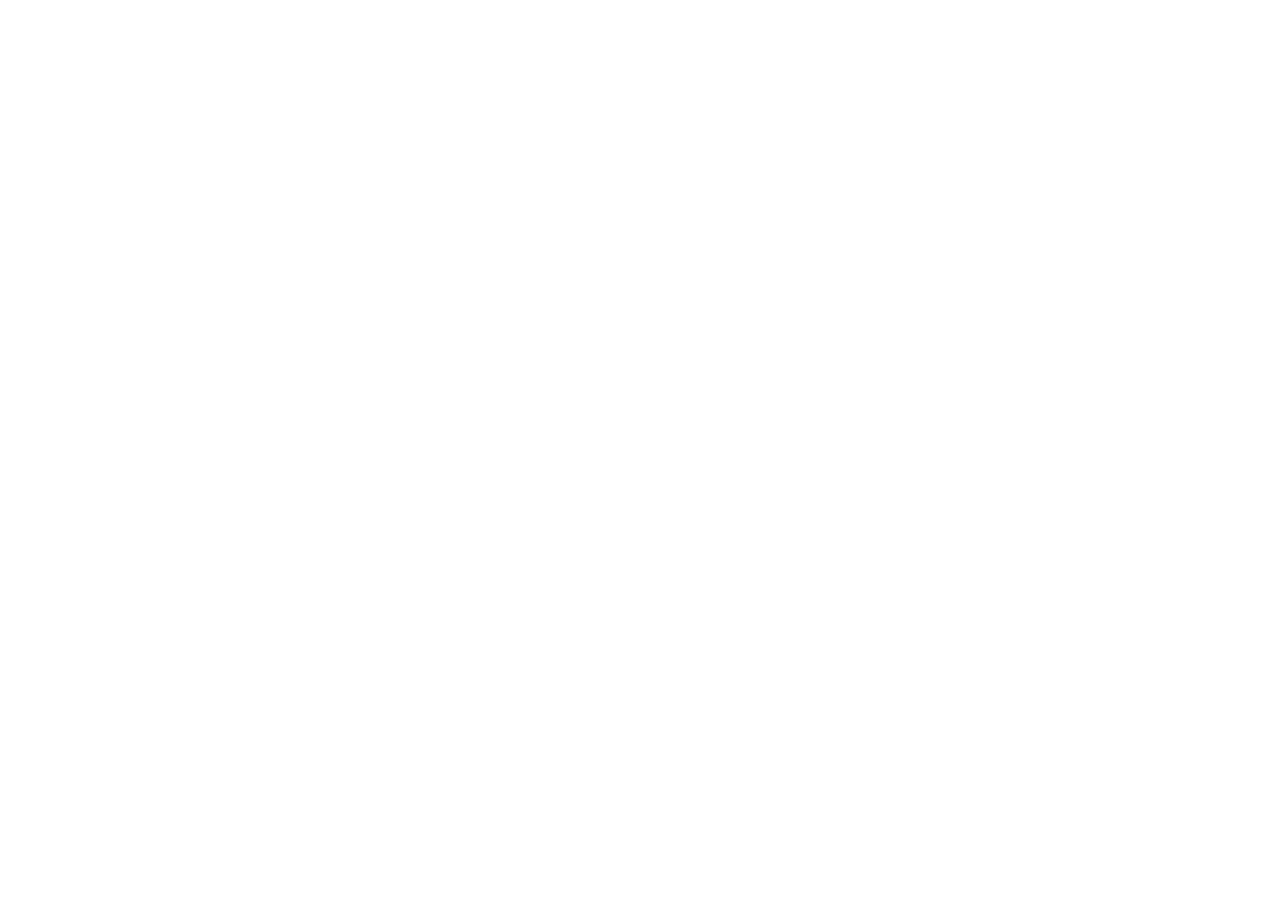
==== pages/game.html @ e039e32b "Feita a pagina de login" ====
<!DOCTYPE html>
<html lang="en">
<head>
    <meta charset="UTF-8">
    <meta http-equiv="X-UA-Compatible" content="IE=edge">
    <meta name="viewport" content="width=device-width, initial-scale=1.0">
    <title>Memory Game</title>
</head>
<body>
    
</body>
</html>
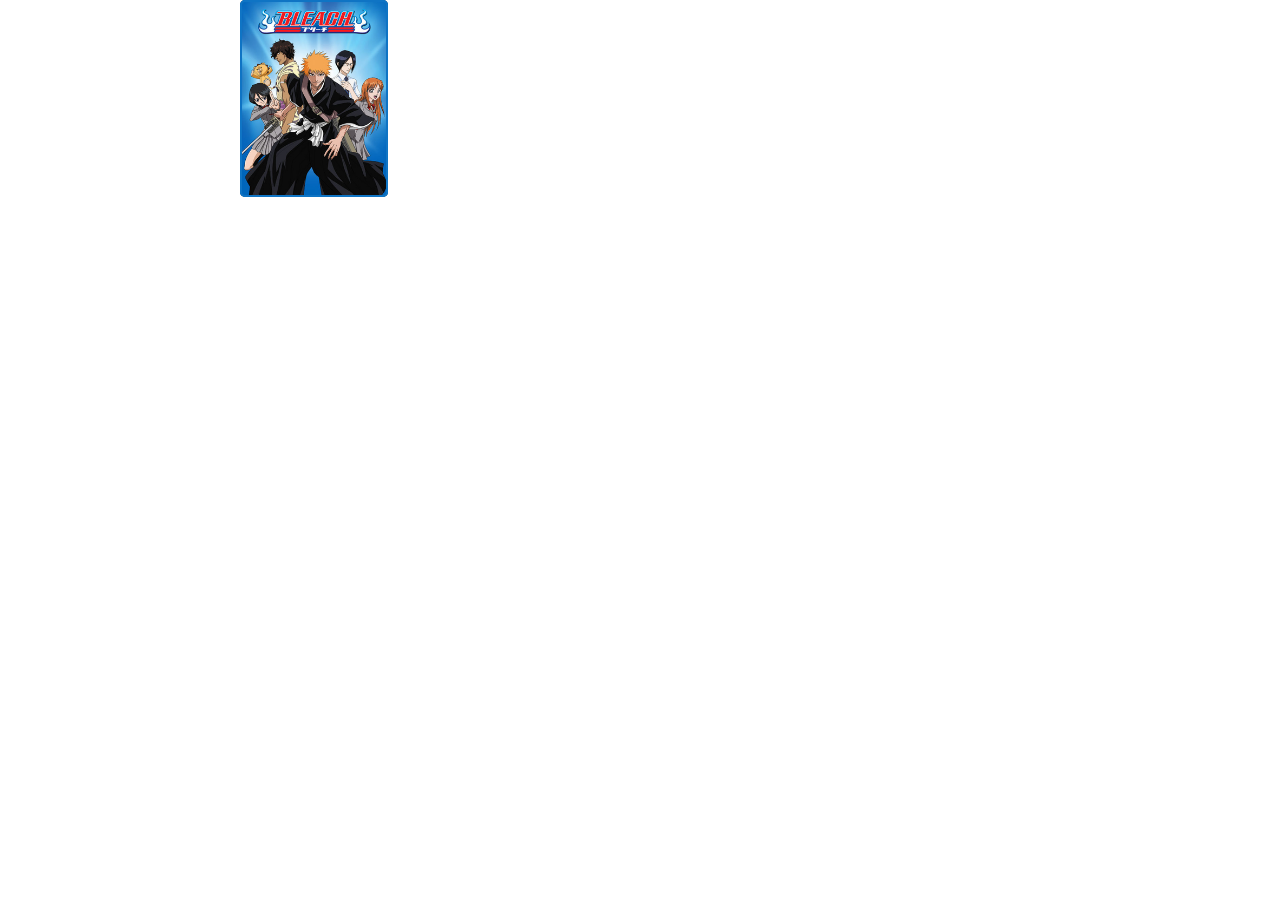
==== commit 65c31cb5: "Feito o html e css da pagina game" ====
--- a/pages/game.html
+++ b/pages/game.html
@@ -5,8 +5,21 @@
     <meta http-equiv="X-UA-Compatible" content="IE=edge">
     <meta name="viewport" content="width=device-width, initial-scale=1.0">
     <title>Memory Game</title>
+
+    <link rel="stylesheet" href="../css/reset.css">
+    <link rel="stylesheet" href="../css/game.css">
+    
+    <script defer src="../js/game.js"></script>
 </head>
 <body>
     
+    <div class="grid">
+
+        <div class="card">
+            <div class="face front"></div>
+            <div class="face back"></div>
+        </div>
+
+    </div>
 </body>
 </html>--- a/css/game.css
+++ b/css/game.css
@@ -0,0 +1,45 @@
+.grid{
+    display: grid;
+    grid-template-columns: repeat(5, 1fr);
+    gap: 15px;
+    width: 100%;
+    max-width: 800px;
+    margin: 0 auto;
+}
+
+.card{
+    aspect-ratio: 3/4;
+    width: 100%;
+    background-color: #333;
+    border-radius: 5px;
+    position: relative;
+    transition: all 400ms ease;
+    transform-style: preserve-3d; /* preservar um corpotamento de 3d */
+}
+
+.face{
+    width: 100%;
+    height: 100%;
+    position: absolute;
+    border: 2px solid rgba(15, 116, 196, 1);
+    border-radius: 5px;
+}
+
+.front{
+    background: url('../images/grimmjow.png');
+    background-color: rgba(15, 116, 196, 1);
+    background-size: cover;
+    background-position: center;
+    transform: rotateY(180deg);
+}
+
+.back{
+    background: url('../images/Bleachanime.png');
+    backface-visibility: hidden; /* escoder a parte de tras do elemento */
+    background-size: cover;
+    background-position: center;
+}
+
+.card:hover{
+    transform: rotateY(180deg);
+}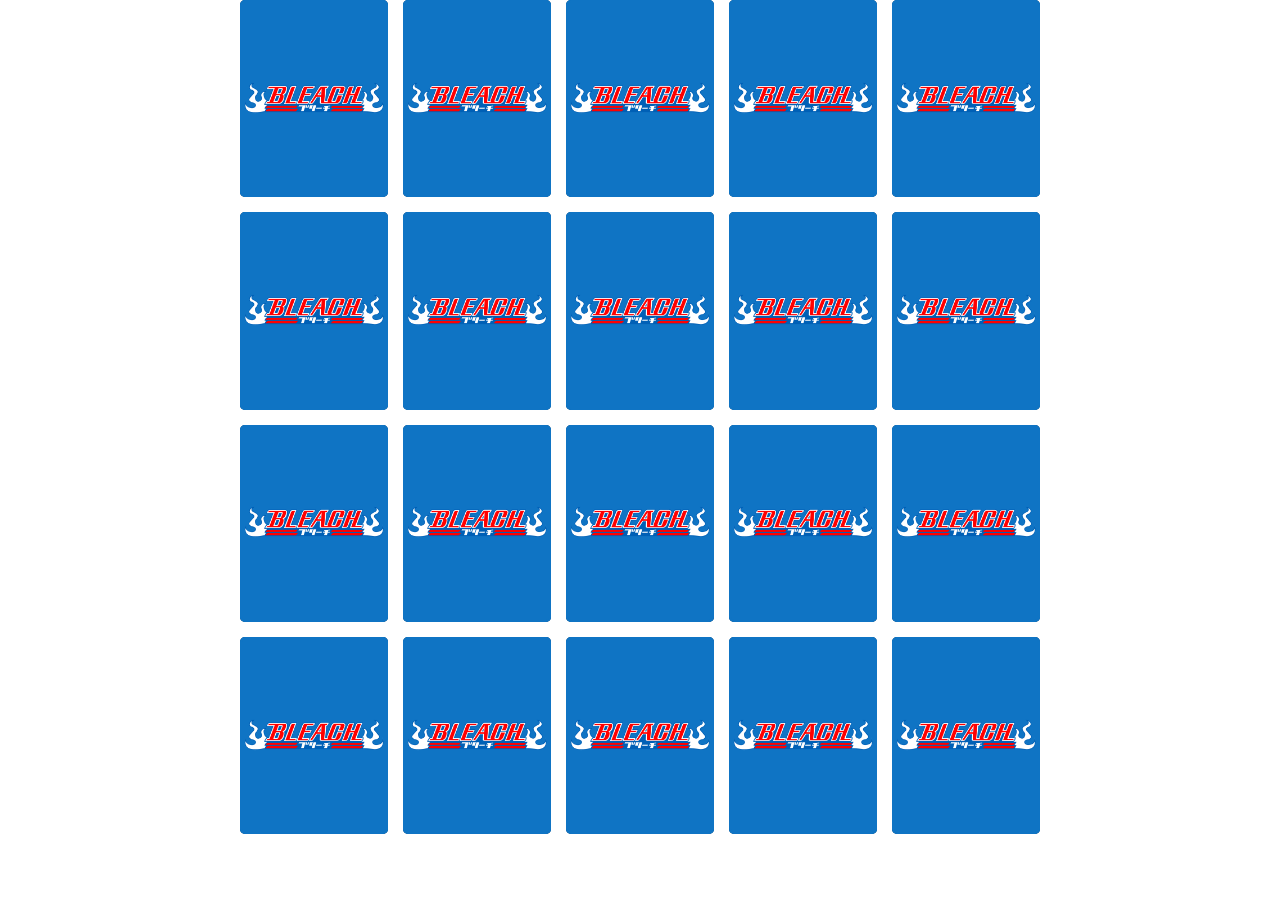
==== commit 98ef3878: "feita a criacao dos cards" ====
--- a/pages/game.html
+++ b/pages/game.html
@@ -15,11 +15,6 @@
     
     <div class="grid">
 
-        <div class="card">
-            <div class="face front"></div>
-            <div class="face back"></div>
-        </div>
-
     </div>
 </body>
 </html>--- a/css/game.css
+++ b/css/game.css
@@ -23,21 +23,19 @@
     position: absolute;
     border: 2px solid rgba(15, 116, 196, 1);
     border-radius: 5px;
+    background-size: contain;
+    background-repeat: no-repeat;
+    background-position: center;      
+    background-color: rgba(15, 116, 196, 1);
 }
 
 .front{
-    background: url('../images/grimmjow.png');
-    background-color: rgba(15, 116, 196, 1);
-    background-size: cover;
-    background-position: center;
     transform: rotateY(180deg);
 }
 
 .back{
-    background: url('../images/Bleachanime.png');
+    background-image: url('../images/bleach.png');
     backface-visibility: hidden; /* escoder a parte de tras do elemento */
-    background-size: cover;
-    background-position: center;
 }
 
 .card:hover{
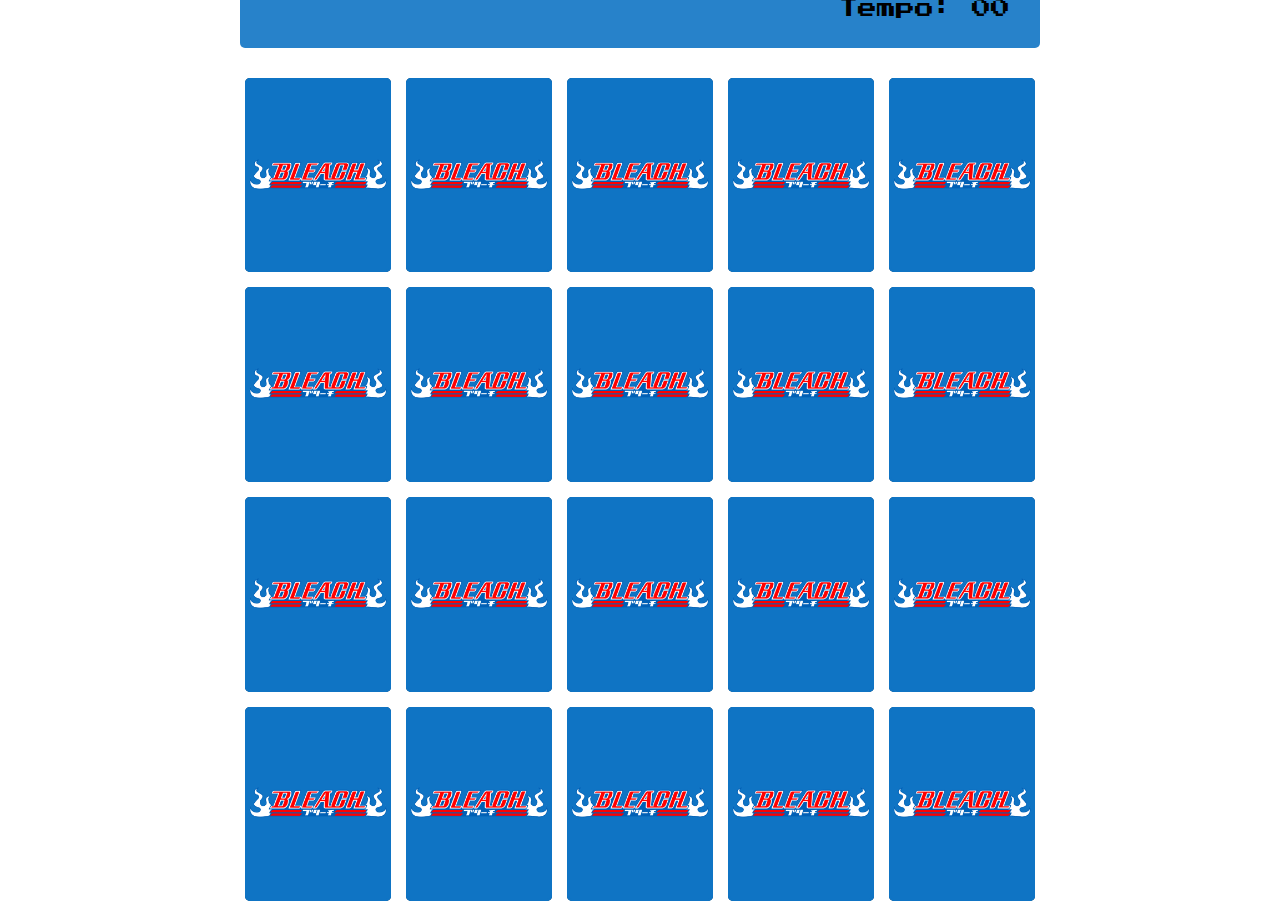
==== commit a2ff7ade: "Adicionado efeito de escrever" ====
--- a/pages/game.html
+++ b/pages/game.html
@@ -12,9 +12,16 @@
     <script defer src="../js/game.js"></script>
 </head>
 <body>
+
+    <main>
+        <header>
+            <span class="player"></span>
+            <span>Tempo: <span class="timer">00</span></span>
+        </header>
     
-    <div class="grid">
-
-    </div>
+        <div class="grid"></div>
+        
+    </main>
+    
 </body>
 </html>--- a/css/game.css
+++ b/css/game.css
@@ -1,9 +1,32 @@
+main{
+    display: flex;
+    flex-direction: column;
+    gap: 30px;
+    width: 100%;
+    height: 100vh;
+    align-items: center;
+    justify-content: center;
+    padding: 20px 20px 50px;
+}
+
+header {
+    display: flex;
+    align-items: center;
+    justify-content: space-between;
+    width: 100%;
+    max-width: 800px;
+    padding: 30px;
+    border-radius: 5px;
+    background-color: rgba(15, 116, 196, 0.9);
+    font-size: 1.2em;
+}
+
 .grid{
     display: grid;
     grid-template-columns: repeat(5, 1fr);
     gap: 15px;
     width: 100%;
-    max-width: 800px;
+    max-width: 790px;
     margin: 0 auto;
 }
 
@@ -27,6 +50,7 @@
     background-repeat: no-repeat;
     background-position: center;      
     background-color: rgba(15, 116, 196, 1);
+    transition:  all 400ms ease;
 }
 
 .front{
@@ -38,6 +62,11 @@
     backface-visibility: hidden; /* escoder a parte de tras do elemento */
 }
 
-.card:hover{
+.reveal-card{
     transform: rotateY(180deg);
+}
+
+.disabled-card{
+    filter: saturate(0);
+    opacity: 0.5;
 }